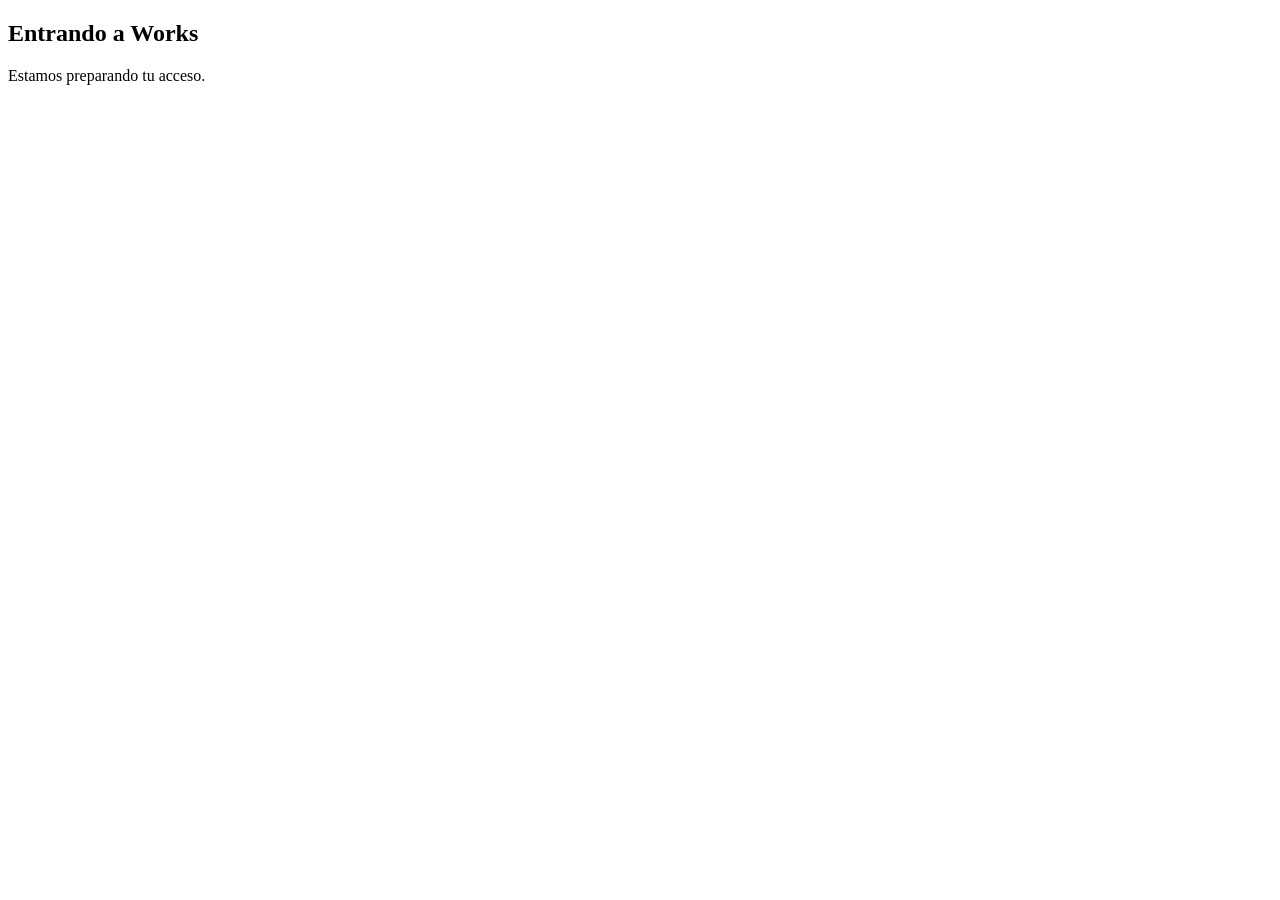
==== web/acceso/index.html @ 53806246 "INT-14: flujo de entrada al Dashboard Co-Authored-By: Claude Sonnet 4.6 <noreply@anthropic.com>" ====
<!doctype html>
<html lang="es-MX">
  <head>
    <meta charset="utf-8" />
    <meta name="viewport" content="width=device-width, initial-scale=1" />
    <title>Entrar a Works</title>
    <link rel="stylesheet" href="/estilos/tokens.css" />
    <link rel="stylesheet" href="/estilos/base.css" />
    <link rel="stylesheet" href="/estilos/componentes.css" />
    <link rel="stylesheet" href="/acceso/acceso.css" />
  </head>
  <body>
    <main class="acceso" aria-live="polite">
      <section class="tarjeta acceso__tarjeta">
        <h1 class="acceso__titulo">Entrando a Works</h1>
        <p data-acceso-mensaje>Estamos preparando tu acceso.</p>
      </section>
    </main>
    <script type="module" src="/acceso/acceso.js"></script>
  </body>
</html>
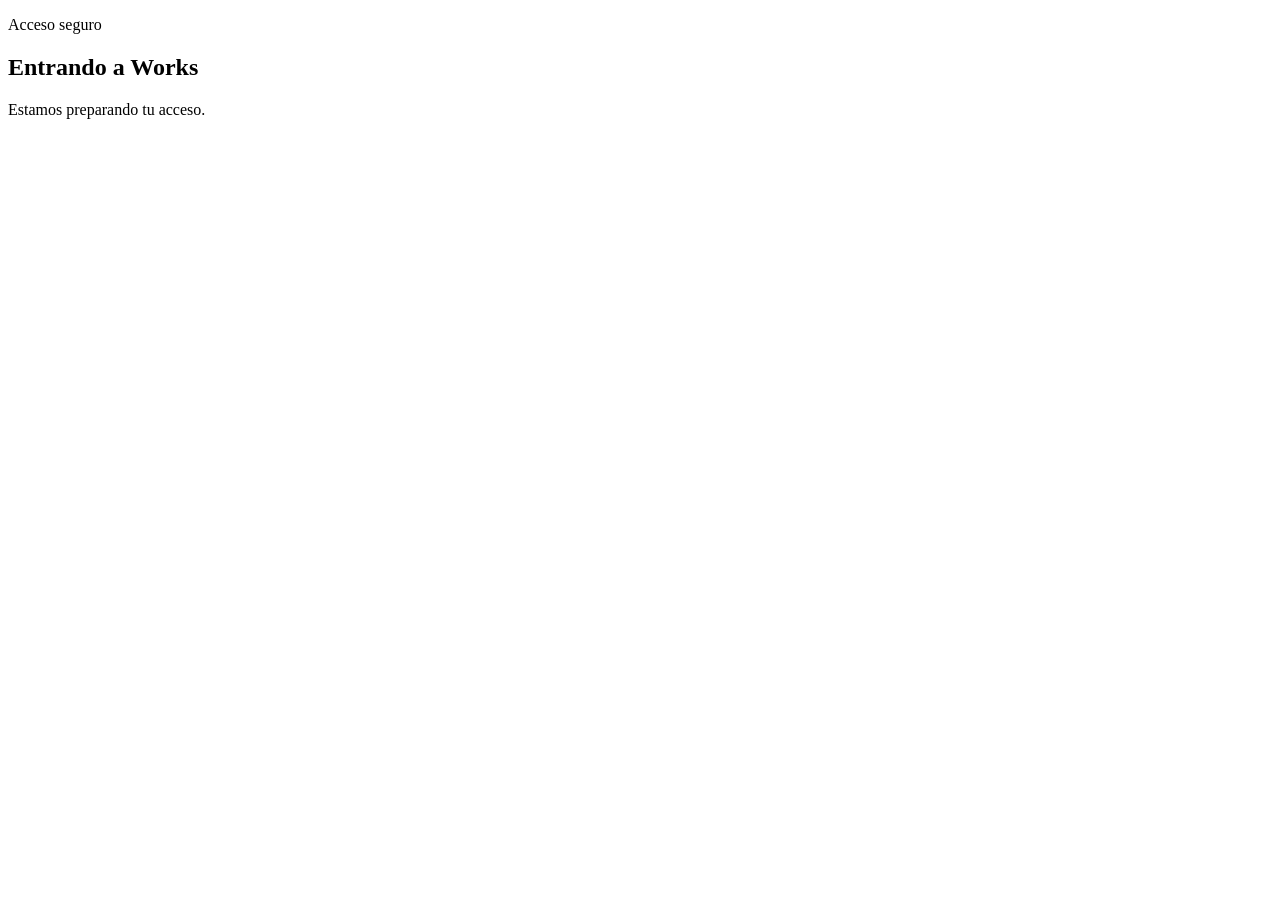
==== commit 3f68da47: "UI-22: rediseño de entrada, tablero y áreas Co-Authored-By: Claude Opus 5.5 <noreply@anthropic.com>" ====
--- a/web/acceso/index.html
+++ b/web/acceso/index.html
@@ -12,10 +12,35 @@
   <body>
     <main class="acceso" aria-live="polite">
       <section class="tarjeta acceso__tarjeta">
-        <h1 class="acceso__titulo">Entrando a Works</h1>
-        <p data-acceso-mensaje>Estamos preparando tu acceso.</p>
+        <div class="acceso__estado" aria-hidden="true">
+          <span
+            class="acceso__icono acceso__icono--cargando"
+            data-icono-acceso="loader-circle"
+          ></span>
+          <span
+            class="acceso__icono acceso__icono--error"
+            data-icono-acceso="circle-x"
+          ></span>
+        </div>
+        <div class="acceso__contenido">
+          <p class="acceso__etiqueta">Acceso seguro</p>
+          <h1 class="acceso__titulo">Entrando a Works</h1>
+          <p class="acceso__mensaje" data-acceso-mensaje>
+            Estamos preparando tu acceso.
+          </p>
+        </div>
       </section>
     </main>
     <script type="module" src="/acceso/acceso.js"></script>
+    <script type="module">
+      import { ponerIcono } from "/componentes/icono.js";
+
+      document.querySelectorAll("[data-icono-acceso]").forEach((elemento) => {
+        ponerIcono(elemento, elemento.dataset.iconoAcceso, {
+          tamano: 28,
+          grosor: 2.8,
+        });
+      });
+    </script>
   </body>
 </html>
